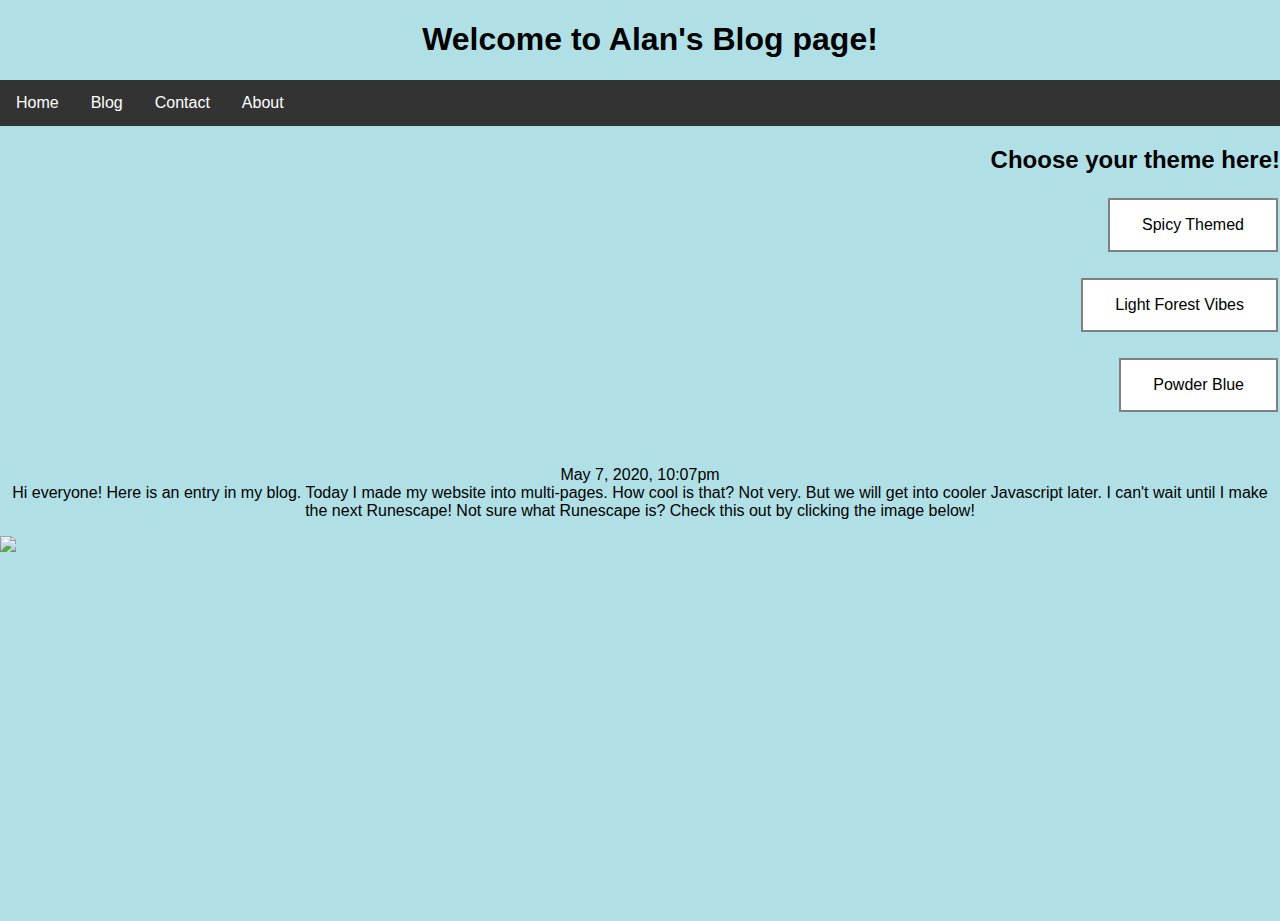
==== blog.html @ 0d02a686 "Create blog.html" ====
<!DOCTYPE html>

<html lang="en">

<head>
    <title>Alan's Blog</title>
    <link rel="stylesheet" type="text/css" href="styles.css">
    <meta name="viewport" content="width=device-width, initial-scale=1">
<style>
body, html {
  height: 100%;
  margin: 0;
  font-family: Arial, Helvetica, sans-serif;
}


ul {
  list-style-type: none;
  margin: 0;
  padding: 0;
  overflow: hidden;
  background-color: #333;
}

li {
  float: left;
}

li a {
  display: block;
  color: white;
  text-align: center;
  padding: 14px 16px;
  text-decoration: none;
}

li a:hover {
  background-color: #111;
}

</style>
</head>



<h1 style="text-align:center">Welcome to Alan's Blog page!</h1>

<body>
  <ul>
    <li><a class="active" href="index.html">Home</a></li>
    <li><a href="blog.html">Blog</a></li>
    <li><a href="contact.html">Contact</a></li>
    <li><a href="about.html">About</a></li>
  </ul>

      

    <h2 align="right">Choose your theme here!</h2>
    <p align="right">
        <input type="button" id="red" value="Spicy Themed"</button>
        <br>
        <br>
        <input type="button" id="green" value="Light Forest Vibes"</button>
        <br>
        <br>
        <input type="button" id="blue" value="Powder Blue"</button>
        <br>

    </p>





    <script> //Some Javascript. Yeet!

        let body = document.querySelector('body');
        document.querySelector('#red').onclick = function() {
            body.style.backgroundColor = 'indianred';
        }
        document.querySelector('#green').onclick = function() {
            body.style.backgroundColor = 'darkseagreen';
        }
        document.querySelector('#blue').onclick = function() {
            body.style.backgroundColor = 'powderblue';
        }
    </script>

<br>
<p style="text-align:center;">
    May 7, 2020, 10:07pm
    <br>

    Hi everyone! Here is an entry in my blog. Today I made my website into multi-pages. How cool is that?
    Not very. But we will get into cooler Javascript later. I can't wait until I make the next Runescape!
    Not sure what Runescape is? Check this out by clicking the image below! 
</p>
<a href="https://www.runescape.com/community">
  <img class="centered" src="noobscape.png">

</a>




<br>
<br>
<br>



</body>



</html>
---- styles.css ----
body {
    background-color: powderblue;
  }
  
  h1 {
    color: black;
    margin-left: 20px;
  }

  #red {
    background-color: white; 
    color: black; 
    border: 2px solid grey;
    padding: 16px 32px;
    text-align: center;
    text-decoration: none;
    display: inline-block;
    font-size: 16px;
    margin: 4px 2px;
    transition-duration: 0.4s;
    cursor: pointer;
  }
  #red:hover {
    background-color: red;
    color: black;
  }

  #green {
    background-color: white; 
    color: black; 
    border: 2px solid grey;
    padding: 16px 32px;
    text-align: center;
    text-decoration: none;
    display: inline-block;
    font-size: 16px;
    margin: 4px 2px;
    transition-duration: 0.4s;
    cursor: pointer;
  }

  #green:hover {
    background-color: green;
    color: black;
  }

  #blue {
    background-color: white; 
    color: black; 
    border: 2px solid grey;
    padding: 16px 32px;
    text-align: center;
    text-decoration: none;
    display: inline-block;
    font-size: 16px;
    margin: 4px 2px;
    transition-duration: 0.4s;
    cursor: pointer;
  }

  #blue:hover {
    background-color: blue;
    color: black;
  }

.column {
  float: left;
  width: 50%;
  padding: 50px;
}

/* Clear floats after the columns */
.row:after {
  content: "";
  display: table;
  clear: both;
}

IMG.centered {
    display: block;
    margin-left: auto;
    margin-right: auto }
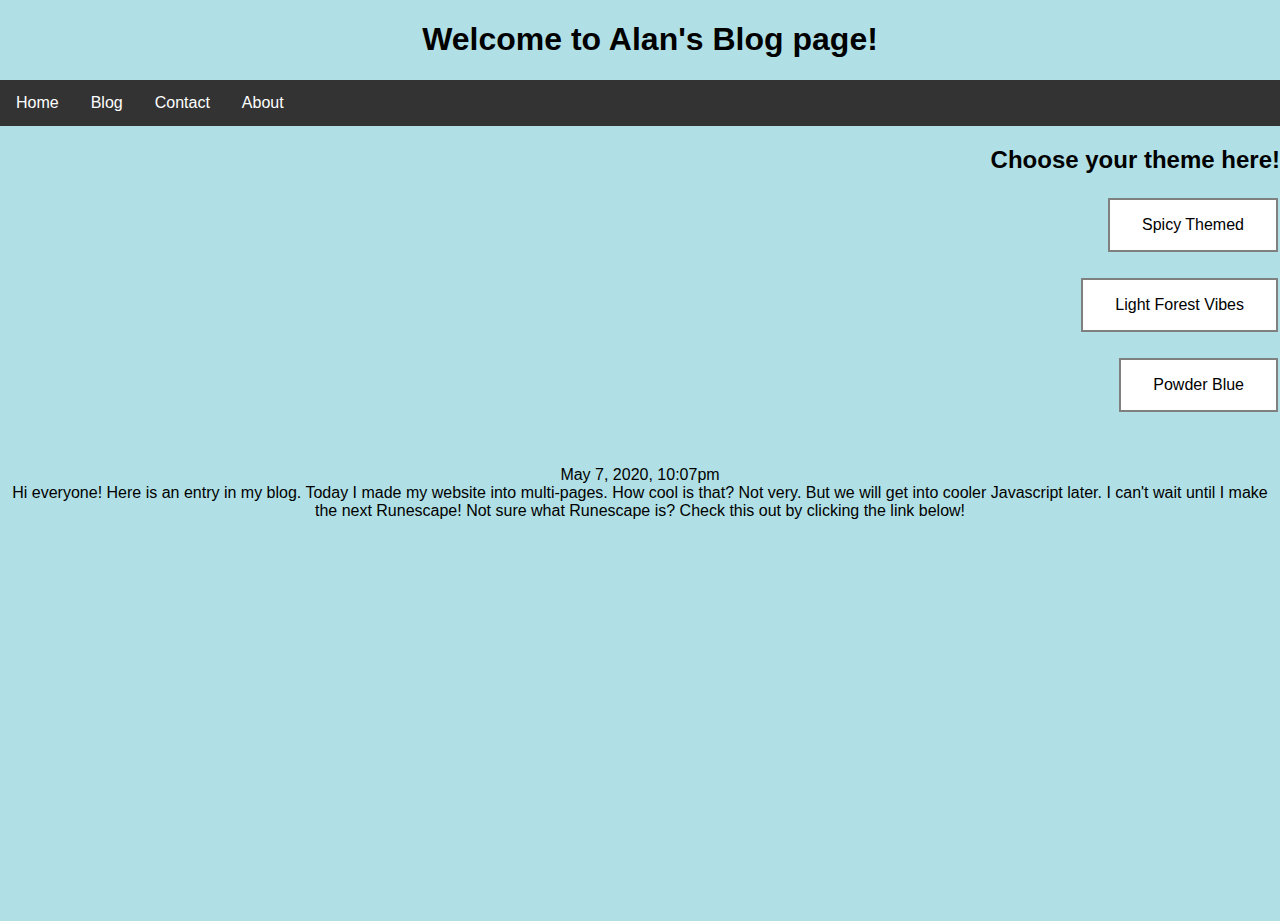
==== commit ecd0c8ea: "Update blog.html" ====
--- a/blog.html
+++ b/blog.html
@@ -93,10 +93,9 @@
 
     Hi everyone! Here is an entry in my blog. Today I made my website into multi-pages. How cool is that?
     Not very. But we will get into cooler Javascript later. I can't wait until I make the next Runescape!
-    Not sure what Runescape is? Check this out by clicking the image below! 
+    Not sure what Runescape is? Check this out by clicking the link below! 
 </p>
 <a href="https://www.runescape.com/community">
-  <img class="centered" src="noobscape.png">
 
 </a>
 
